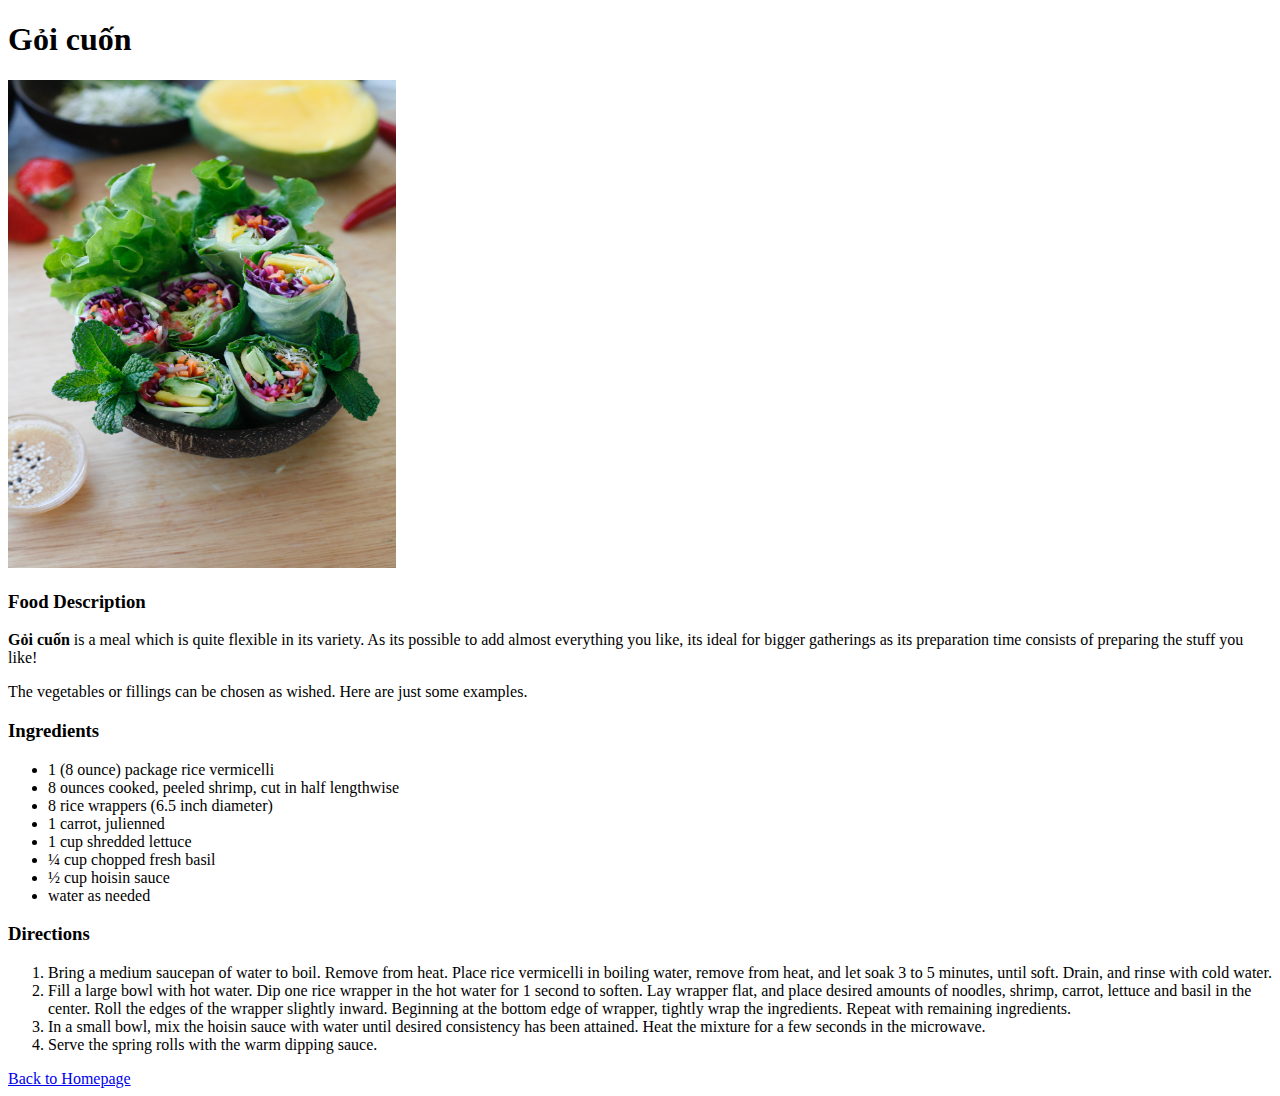
==== recipes/cuon.html @ 0e43be9e "Add wonton and cuon" ====
<!DOCTYPE html>
<html lang="en">
<head>
    <meta charset="UTF-8">
    <meta http-equiv="X-UA-Compatible" content="IE=edge">
    <meta name="viewport" content="width=device-width, initial-scale=1.0">
    <title>Document</title>
</head>
<body>
    <h1>Gỏi cuốn</h1>
    <img src="../images/sommerrolle.jpg" alt="Bowl of Goi cuon" width="388", height="488">
    <h3>Food Description</h3>
    <p>
        <strong>Gỏi cuốn</strong> is a meal which is quite flexible in its variety. As its possible to add almost everything you like, its ideal for bigger gatherings as its preparation time consists of preparing the stuff you like! 
    </p>
    <p>
        The vegetables or fillings can be chosen as wished. Here are just some examples.
    </p>
    
    <h3>Ingredients</h3>
    <ul>
        <li>1 (8 ounce) package rice vermicelli</li>
        <li>8 ounces cooked, peeled shrimp, cut in half lengthwise</li>
        <li>8 rice wrappers (6.5 inch diameter)</li>
        <li>1 carrot, julienned</li>
        <li>1 cup shredded lettuce</li>
        <li>¼ cup chopped fresh basil</li>
        <li>½ cup hoisin sauce</li>
        <li>water as needed </li>
    </ul>

    <h3>Directions</h3>
    <ol>
        

        <li>Bring a medium saucepan of water to boil. Remove from heat. Place rice vermicelli in boiling water, remove from heat, and let soak 3 to 5 minutes, until soft. Drain, and rinse with cold water.</li>
        
        
        <li>Fill a large bowl with hot water. Dip one rice wrapper in the hot water for 1 second to soften. Lay wrapper flat, and place desired amounts of noodles, shrimp, carrot, lettuce and basil in the center. Roll the edges of the wrapper slightly inward. Beginning at the bottom edge of wrapper, tightly wrap the ingredients. Repeat with remaining ingredients.</li>
        
        
        <li>In a small bowl, mix the hoisin sauce with water until desired consistency has been attained. Heat the mixture for a few seconds in the microwave.</li>
        
        
        <li>Serve the spring rolls with the warm dipping sauce.</li>
        
    </ol>
    <a href="../index.html">Back to Homepage</a>
</body>
</html>
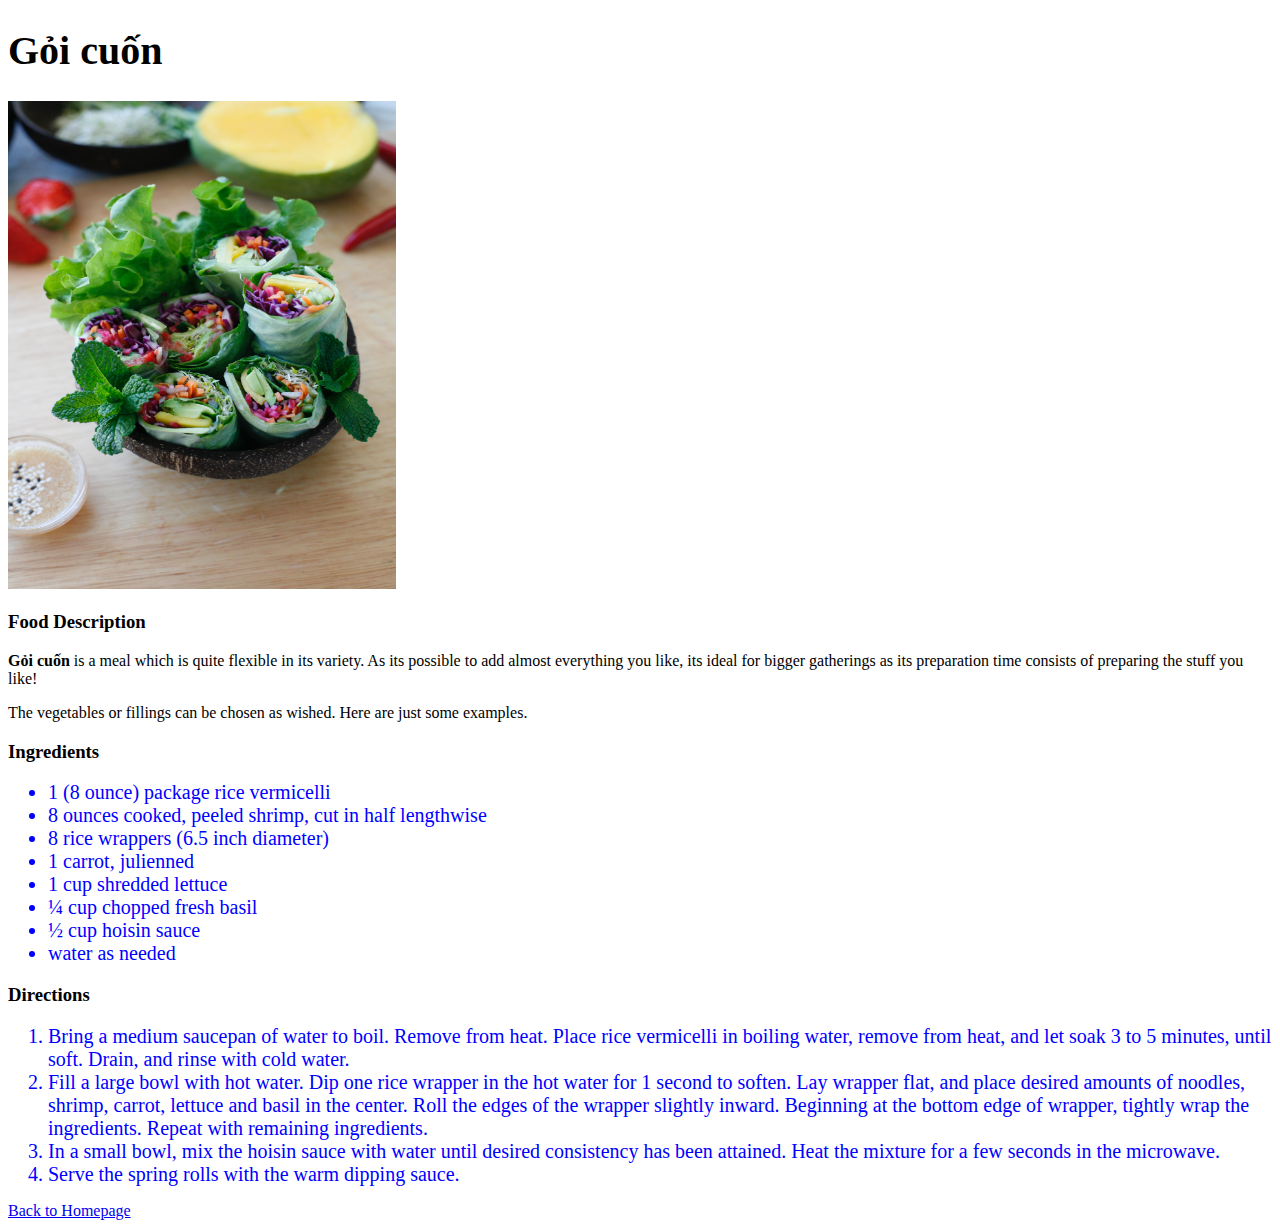
==== commit abb5b1b1: "Adding some style" ====
--- a/recipes/cuon.html
+++ b/recipes/cuon.html
@@ -5,6 +5,7 @@
     <meta http-equiv="X-UA-Compatible" content="IE=edge">
     <meta name="viewport" content="width=device-width, initial-scale=1.0">
     <title>Document</title>
+    <link rel="stylesheet" href="../style.css"> 
 </head>
 <body>
     <h1>Gỏi cuốn</h1>
--- a/style.css
+++ b/style.css
@@ -0,0 +1,12 @@
+h1 {
+    font-size: 40px;
+}
+
+h2 {
+    font-family: Verdana, Geneva, Tahoma, sans-serif;
+}
+
+li {
+    font-size: 20px;
+    color: blue
+}